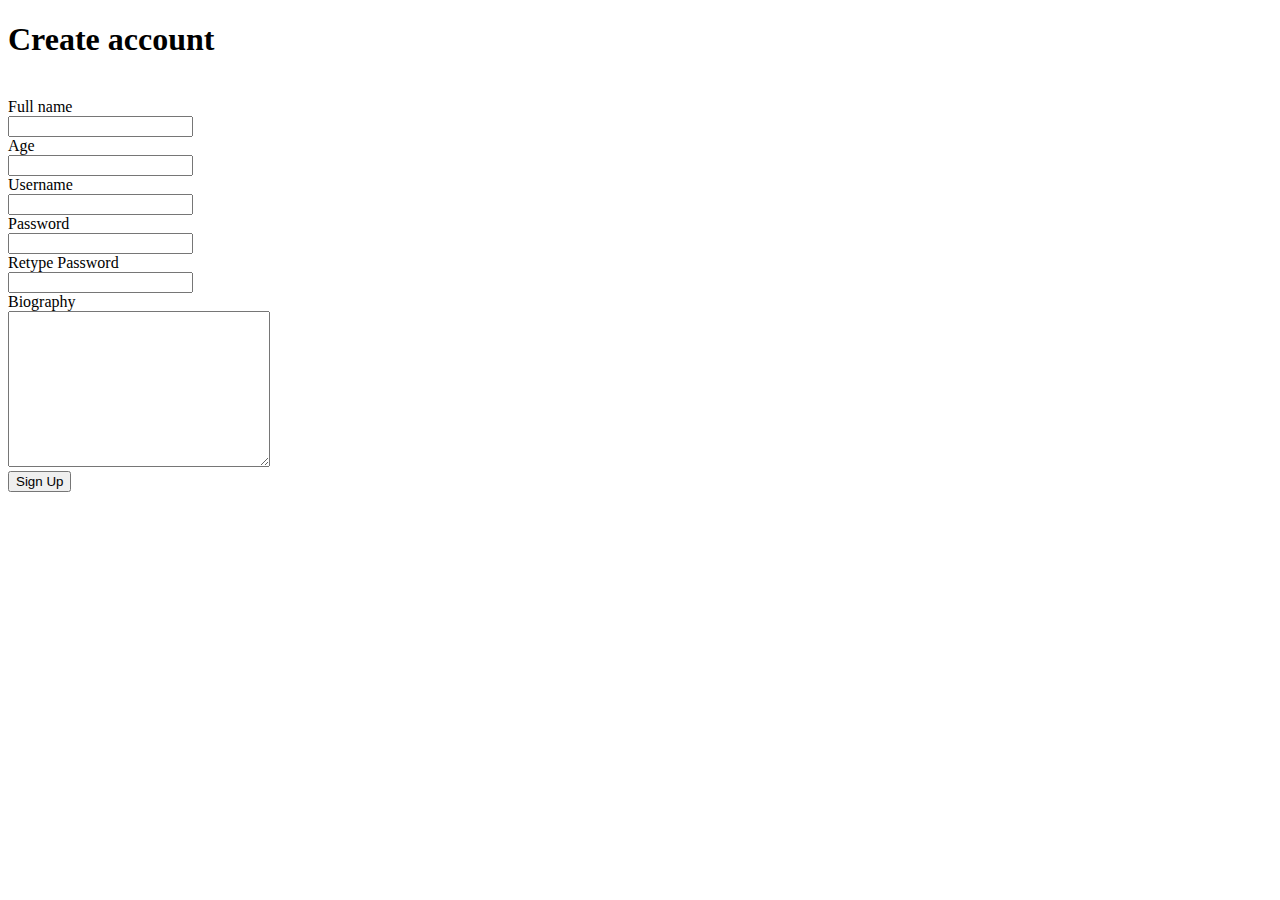
==== index.html @ 283c3fa4 "trang update" ====
<!DOCTYPE html>
<html lang="en">
<head>
    <meta charset="UTF-8">
    <meta http-equiv="X-UA-Compatible" content="IE=edge">
    <meta name="viewport" content="width=device-width, initial-scale=1.0">
    <title>HTML and GIT</title>
    <script src="main.js"></script>
    <link rel="stylesheet" type="text/css" media="screen" href="main.css">
</head>
<body>
    <form action="/signup" method="post">
        <h1> Create account</h1>
        <br>
        <label for="name">Full name</label><br>
        <input type="text" name="name" id="name"><br>
        <label for="age">Age</label><br>
        <input type="number" name="age" id="age"> <br>
        <label for="username">Username</label><br>
        <input type="text" name="username" id="username"><br>
        <label for="password">Password</label><br>
        <input type="password" name="password" id="password"><br>
        <label for="rpassword">Retype Password</label><br>
        <input type="rpassword" name="rpassword" id="rpassword"><br>
        <label for="bio">Biography</label><br>
        <textarea type="text" name="bio" id="bio" cols="30" rows="10"></textarea><br>
        <input type="submit" value="Sign Up">
    </form>
</body>
</html>
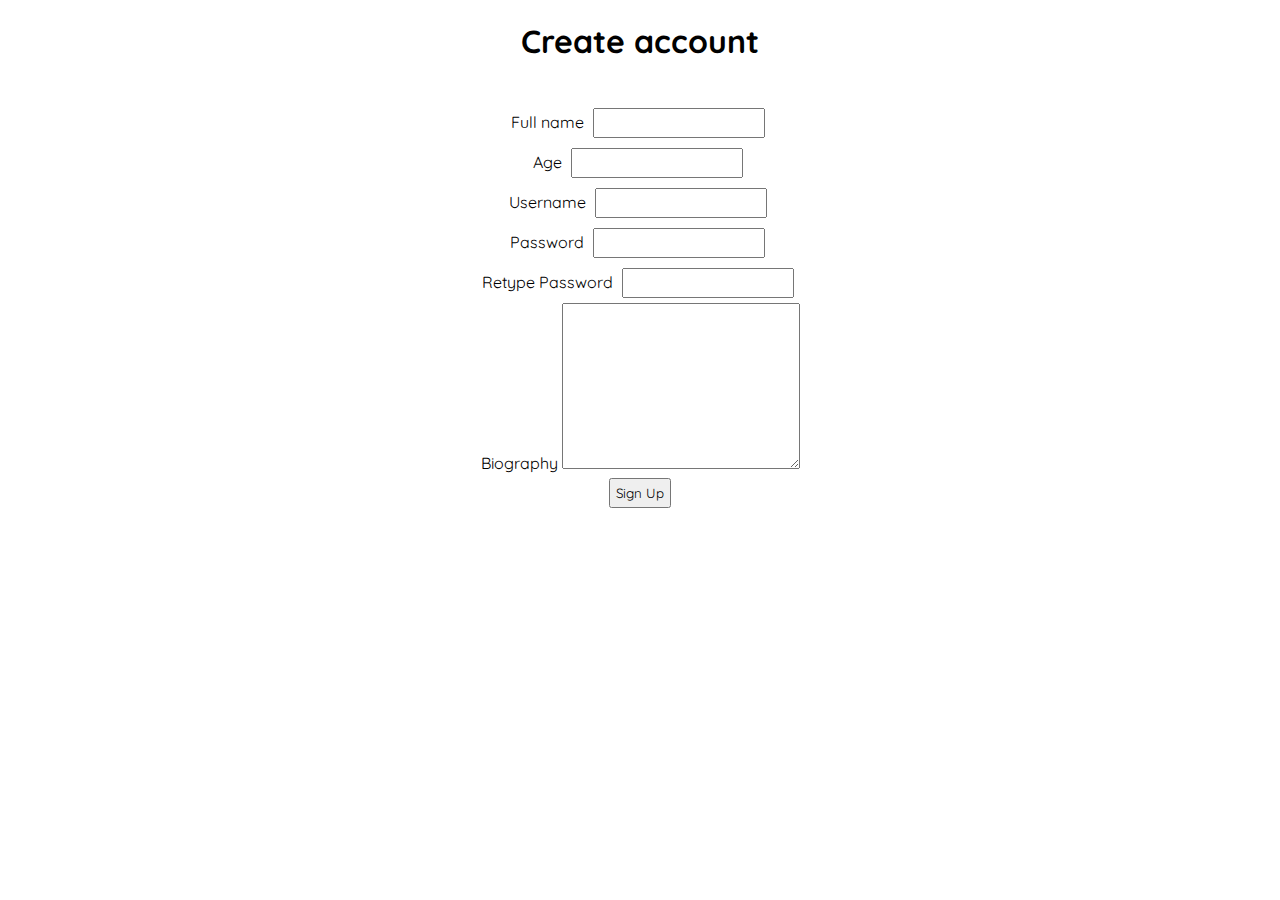
==== commit ef9e3058: "trang" ====
--- a/index.html
+++ b/index.html
@@ -6,23 +6,25 @@
     <meta name="viewport" content="width=device-width, initial-scale=1.0">
     <title>HTML and GIT</title>
     <script src="main.js"></script>
+    <link rel="preconnect" href="https://fonts.gstatic.com">
+<link href="https://fonts.googleapis.com/css2?family=Quicksand:wght@500&display=swap" rel="stylesheet">
     <link rel="stylesheet" type="text/css" media="screen" href="main.css">
 </head>
 <body>
     <form action="/signup" method="post">
         <h1> Create account</h1>
         <br>
-        <label for="name">Full name</label><br>
+        <label for="name">Full name</label>
         <input type="text" name="name" id="name"><br>
-        <label for="age">Age</label><br>
+        <label for="age">Age</label>
         <input type="number" name="age" id="age"> <br>
-        <label for="username">Username</label><br>
+        <label for="username">Username</label>
         <input type="text" name="username" id="username"><br>
-        <label for="password">Password</label><br>
+        <label for="password">Password</label>
         <input type="password" name="password" id="password"><br>
-        <label for="rpassword">Retype Password</label><br>
+        <label for="rpassword">Retype Password</label>
         <input type="rpassword" name="rpassword" id="rpassword"><br>
-        <label for="bio">Biography</label><br>
+        <label for="bio">Biography</label>
         <textarea type="text" name="bio" id="bio" cols="30" rows="10"></textarea><br>
         <input type="submit" value="Sign Up">
     </form>
--- a/main.css
+++ b/main.css
@@ -0,0 +1,16 @@
+*{
+    font-family: 'Quicksand', sans-serif;
+}
+form, h1{
+   text-align: center;
+}
+
+form{
+    align-items: flex-end;
+    position: relative;
+}
+
+input{
+    margin: 5px;
+   padding: 5px;
+}